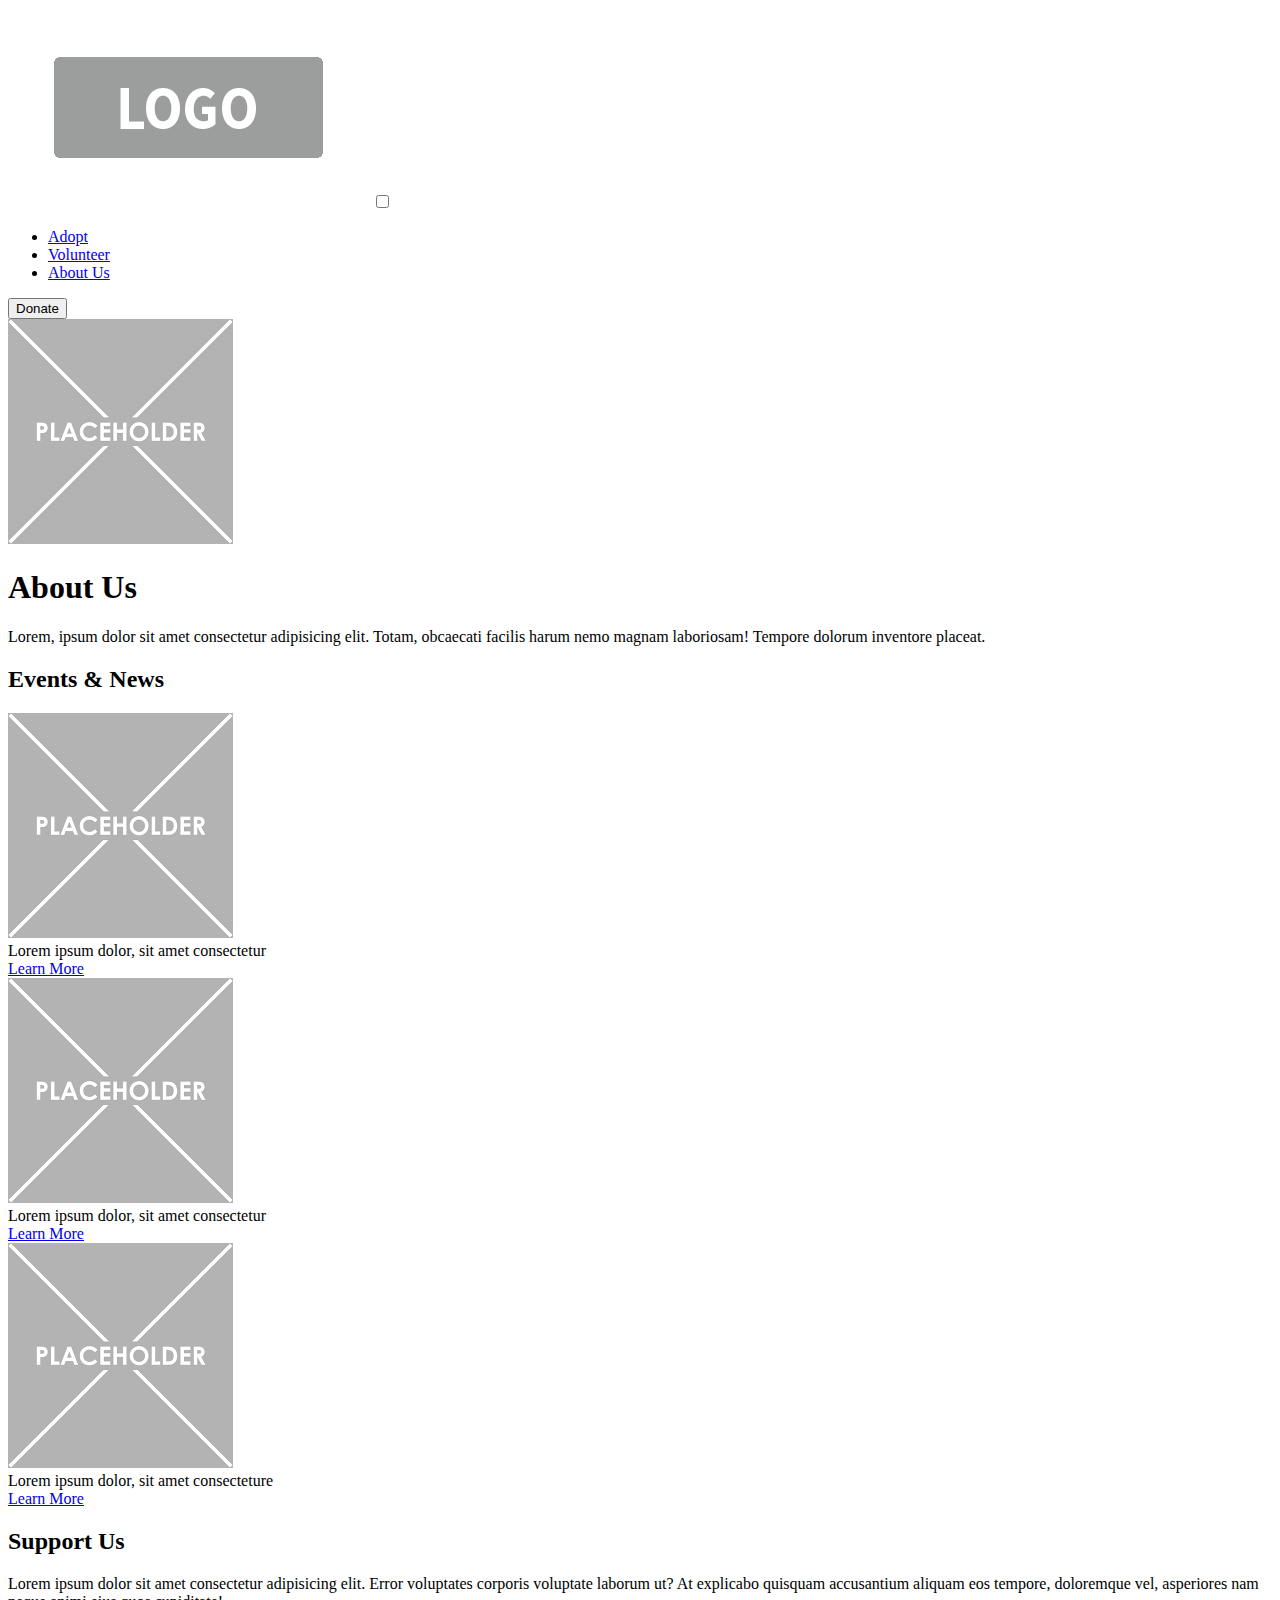
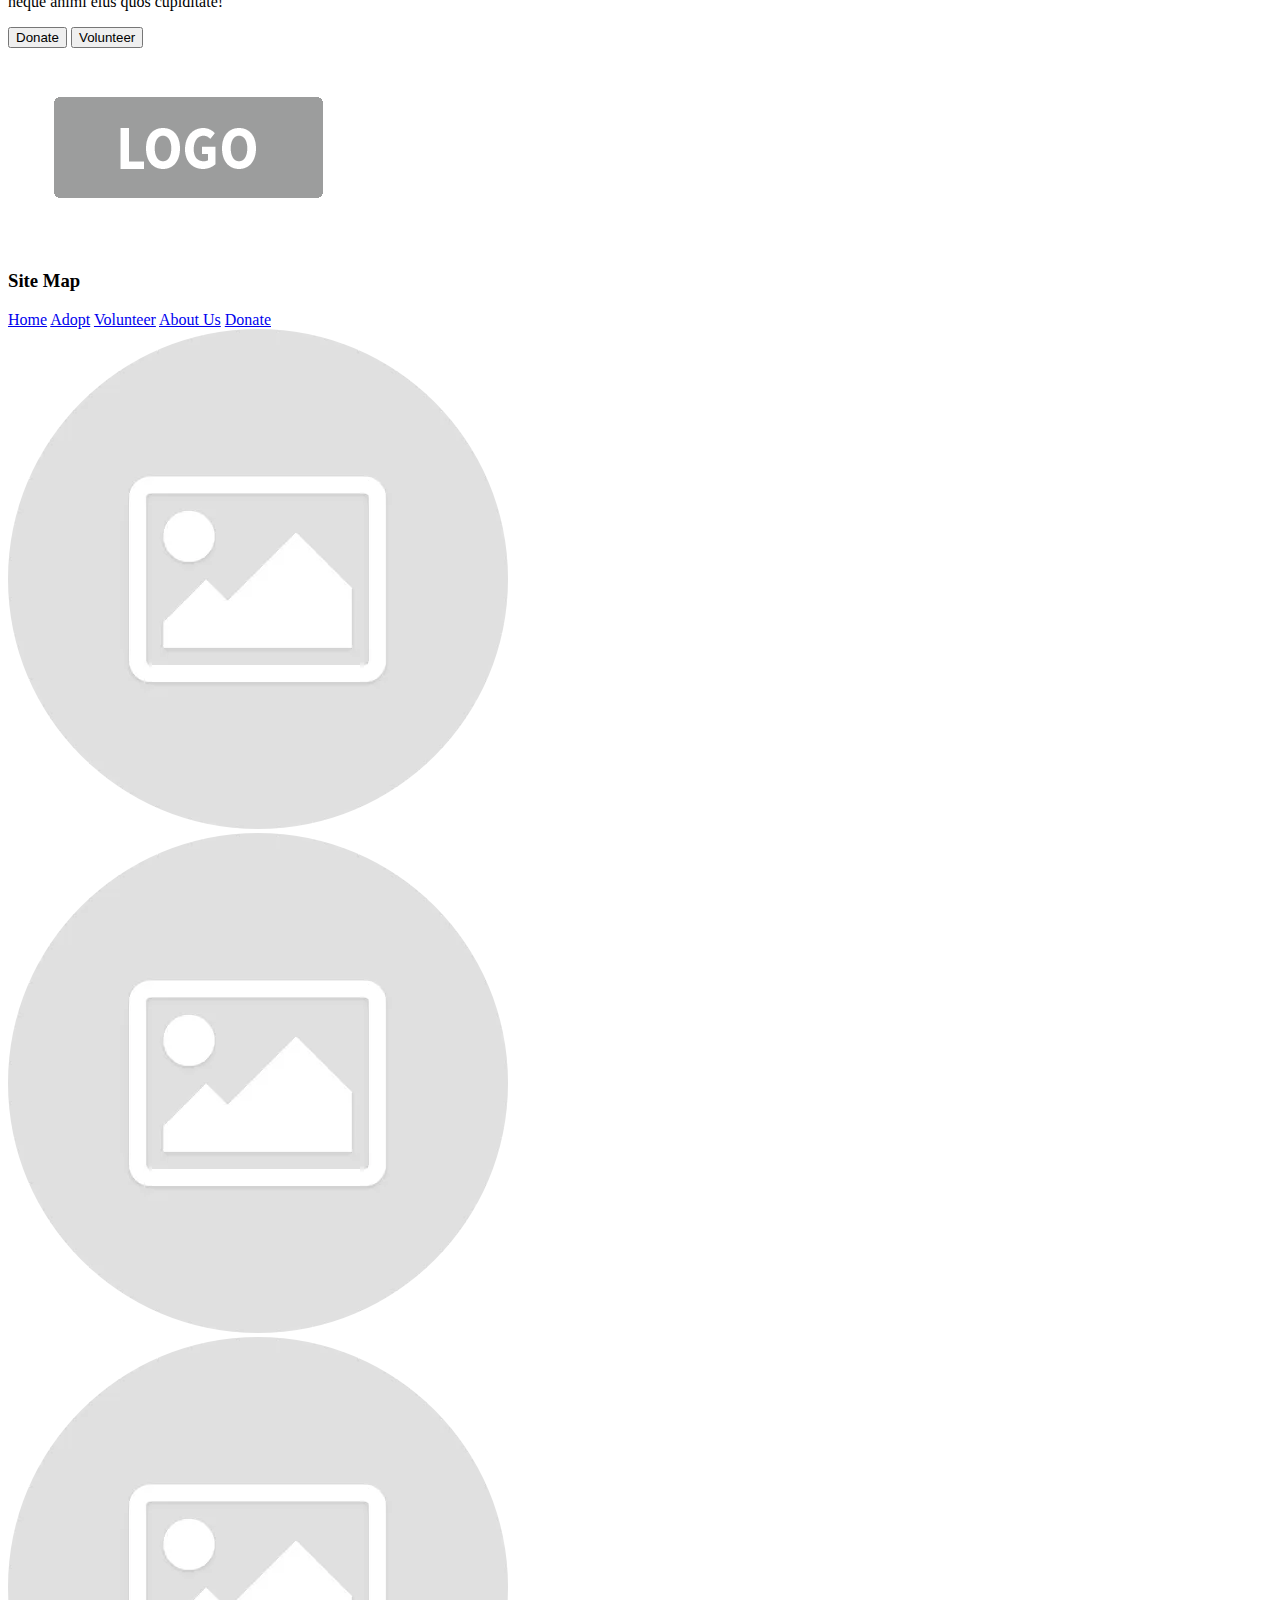
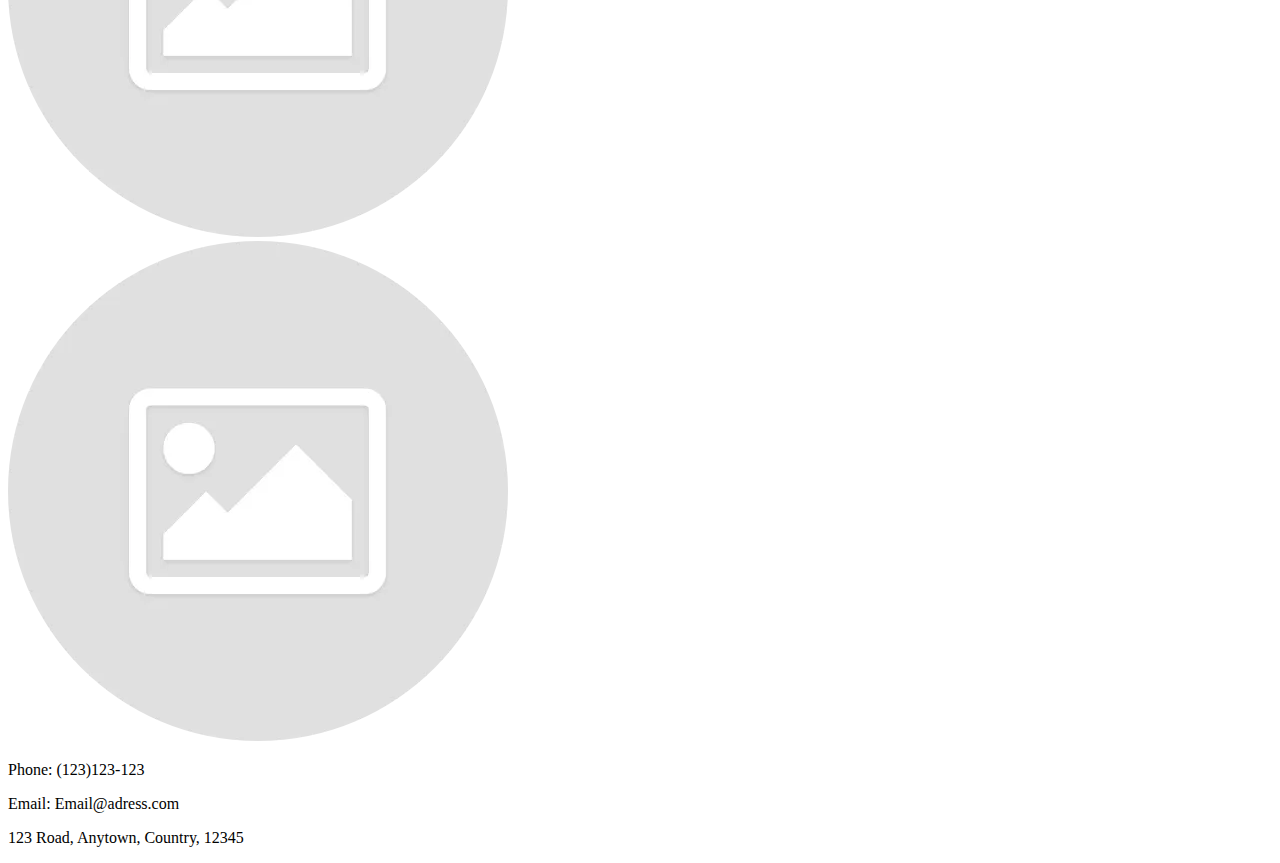
==== about.html @ 67df7d13 "Add files via upload" ====
<!DOCTYPE html>
<html lang="en">
<head>
    <meta charset="UTF-8">
    <meta http-equiv="X-UA-Compatible" content="IE=edge">
    <meta name="viewport" content="width=device-width, initial-scale=1.0">
    <title>Adoption Website</title>
    <link rel="stylesheet" href="CSS/about.css">
</head>
<body>
    <header class="top-nav"> 
        <a href="index.html">
        <img class='logo' src="images/logo.png" alt="logo"></a>
        <input id="menu-toggle" type="checkbox" />
        <label class='menu-button-container' for="menu-toggle">
        <div class='menu-button'></div>
        </label>
        <nav>
            <ul class="nav_links">
                <li id="id-1"><a href="adopt.html">Adopt</a></li>
                <li id="id-2"><a href="volunteer.html">Volunteer</a></li>
                <li id="id-3"><a href="about.html">About Us</a></li>
            </ul>
        </nav>
        <a class="cta" href="#"><button>Donate</button></a>
    </header>

    <div class="about-container">
        <div class="about-image">
            <img src="images/placeholder.png" alt="placeholder">
          </div>
        <div class="about-text">
            <h1>About Us</h1>
            <p>Lorem, ipsum dolor sit amet consectetur adipisicing elit. Totam, obcaecati facilis harum nemo magnam laboriosam! Tempore dolorum inventore placeat.</p>
          </div>
        
      </div>


      <div class="events-container">
        <h2>Events & News</h2>
    </div>


      <div class="gallery-container">
        
      <div class="gallery">
          <img src="images/placeholder.png" alt="Placeholder">
        <div class="desc">Lorem ipsum dolor, sit amet consectetur</div>
        <a href="article.html">Learn More</a>
      </div>
      
      <div class="gallery">
          <img src="images/placeholder.png" alt="Placeholder" >
        <div class="desc">Lorem ipsum dolor, sit amet consectetur</div>
        <a href="article.html">Learn More</a>
      </div>
      
      <div class="gallery">
        <img src="images/placeholder.png" alt="Placeholder" >
        <div class="desc">Lorem ipsum dolor, sit amet consecteture</div>
        <a href="article.html">Learn More</a>
      </div>

      
    </div>
<div class="support-container">
    <div class="support">
        <h2>Support Us</h2>
    </div>
    <div class="supportdesc">
        <p>Lorem ipsum dolor sit amet consectetur adipisicing elit. Error voluptates corporis voluptate laborum ut? At explicabo quisquam accusantium aliquam eos tempore, doloremque vel, asperiores nam neque animi eius quos cupiditate!</p>
    </div>
    <div class="supportbut">
        <a class="dono" href="#"><button>Donate</button></a>
        <a class="vol" href="volunteer.html"><button>Volunteer</button></a>
    </div>

</div>
</div>
  <div class="footer">
    <div class="col-1">
        <a href="index.html">
            <img class='logo' src="images/logo.png" alt="logo"></a>
        
    </div>
    <div class="col-2">
        <h3>Site Map</h3>
        <a href="index.html">Home</a>
        <a href="adopt.html">Adopt</a>
        <a href="volunteer.html">Volunteer</a>
        <a href="about.html">About Us</a>
        <a href="#">Donate</a>
    </div>
    <div class="col-3">
        <div class="social-icons">
        <div class="social_1">
            <img src="images/placeholder_round.webp" alt="social media">
        </div>
        <div class="social_2">
            <img src="images/placeholder_round.webp" alt="social media">
        </div>
        <div class="social_3">
            <img src="images/placeholder_round.webp" alt="social media">
        </div>
        <div class="social_4">
            <img src="images/placeholder_round.webp" alt="social media">
        </div>
    </div>
        <div class="contact">
            <div class="stuff">
                <p>Phone: (123)123-123 <p>
                <p> Email: Email@adress.com</p>
            </div>
            <div class="adress">
                <p>123 Road, Anytown, Country, 12345</p>
            </div>
            
        </div>
        
    </div>
  </div>


    
</body>
</html>
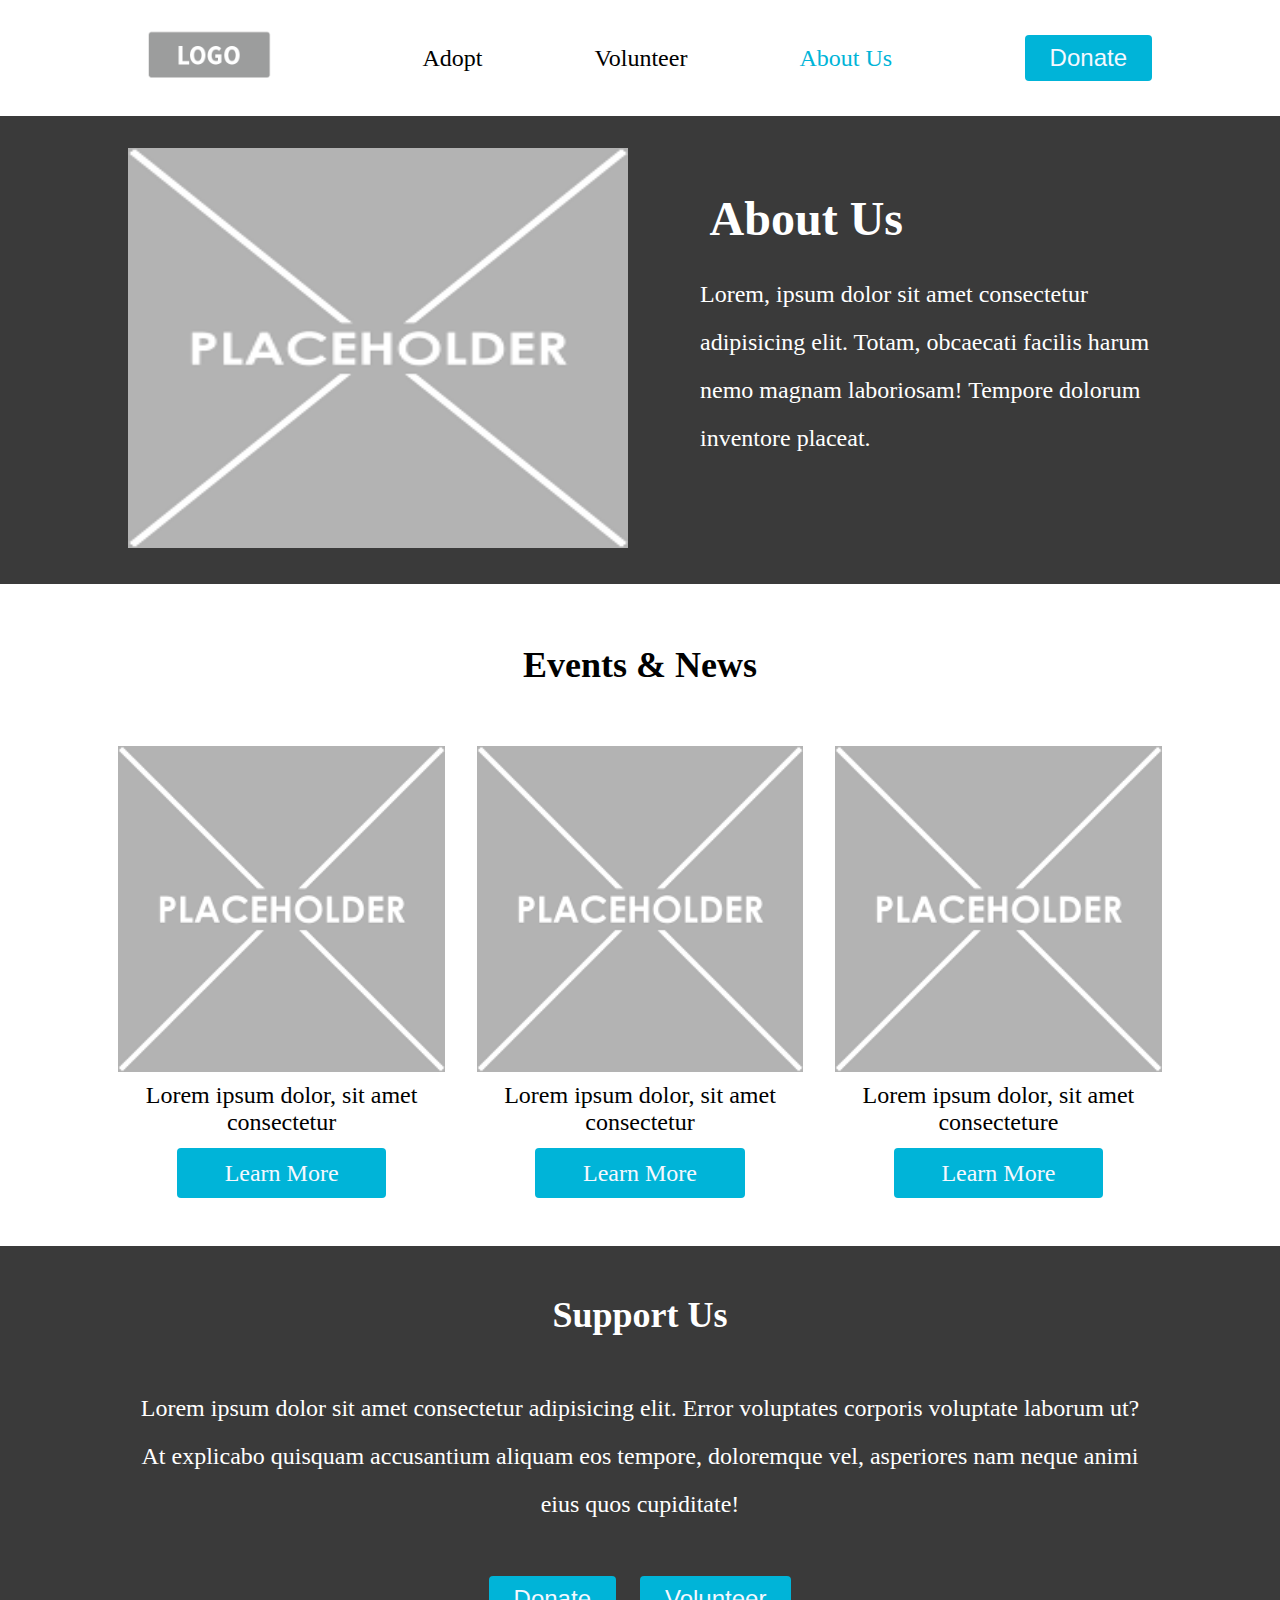
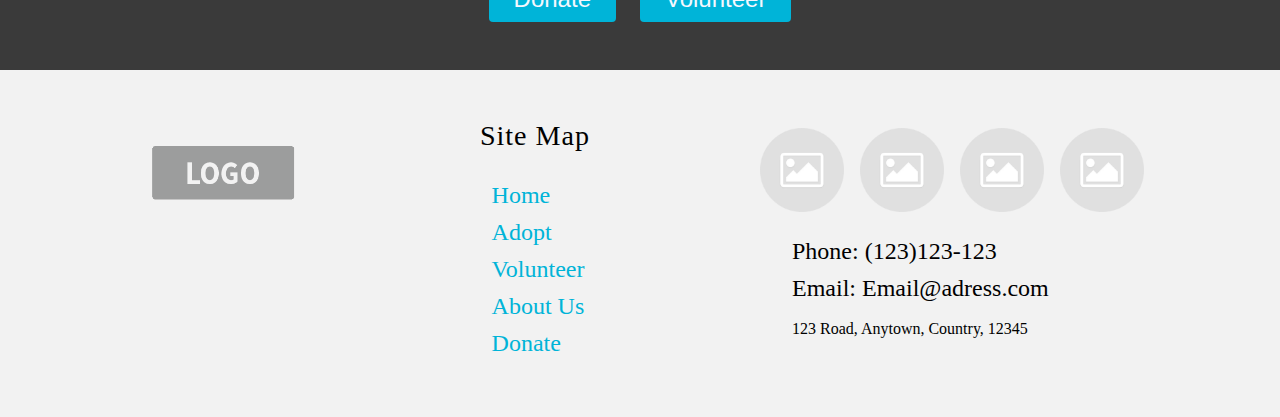
==== commit 79242545: "Update about.html" ====
--- a/about.html
+++ b/about.html
@@ -5,7 +5,7 @@
     <meta http-equiv="X-UA-Compatible" content="IE=edge">
     <meta name="viewport" content="width=device-width, initial-scale=1.0">
     <title>Adoption Website</title>
-    <link rel="stylesheet" href="CSS/about.css">
+    <link rel="stylesheet" href="css/about.css">
 </head>
 <body>
     <header class="top-nav"> 
@@ -124,4 +124,4 @@
 
     
 </body>
-</html>+</html>
--- a/css/about.css
+++ b/css/about.css
@@ -0,0 +1,388 @@
+*{
+  box-sizing: border-box;
+  margin: 0;
+  padding: 0;
+}
+
+:root{
+  --subtitle: 1.5rem;
+  --linkcolor: rgb(0, 180, 216);
+  --linktext: rgb(245, 248, 255);
+}
+body{
+  background-color: white;
+  font-family: Verdana;
+}
+li, a, button {
+  font-size: var(--subtitle);
+  color: black;
+  text-decoration: none;
+}
+header{
+  display: flex;
+  justify-content: space-between;
+  align-items: center;
+  padding: 10px 10%;
+}
+.nav_links{
+  list-style: none;
+}
+.nav_links li{
+  padding: 0px 40px;
+}
+ul.nav_links{
+  display: flex;
+}
+.nav_links li a{
+  transition: all 0.3s ease 0s;
+}
+.nav_links li a:hover{
+  color:var(--linkcolor);
+  text-decoration: underline;
+}
+
+button{
+  color: var(--linktext);
+  padding: 7px 23px;
+  background-color: var(--linkcolor);
+  border: 2px solid transparent;
+  border-radius: 4px;
+  cursor: pointer;
+  transition: all 0.3s ease 0s;
+}
+button:hover {
+  background-color: var(--linkcolorhov);
+  color:  var(--linkcolor);
+  border: 2px solid var(--linkcolor);
+  
+
+}
+.logo{
+  height: 90px;
+  width: auto;
+}
+#id-3 a{
+  color: var(--linkcolor);
+}
+/* BODY */
+ 
+.about-container {
+    display: flex;
+    align-items: center;
+    justify-content: center;
+    background-color: rgb(58, 58, 58);
+    padding: 2em 10%;
+  }
+  .about-text {
+    font-size: var(--subtitle);
+    float: right;
+    color: white;
+  }
+  .about-text p{
+    line-height: 2em;
+    padding-top: 1em;
+    padding-bottom: 2em;
+    padding-left: 3em;
+
+  }
+  .about-text h1{
+  font-size: 3rem;
+  padding-left: 1.7em;
+}
+  
+
+  .about-image{
+    float: left;
+  }
+  .about-image img{
+    width: 500px;
+    height: 400px;
+  }
+
+
+  .events-container{
+    font-weight: lighter;
+    font-size: var(--subtitle);
+    display: flex;
+    align-items: center;
+    justify-content: center;
+    padding: 2.5em;
+}
+  .gallery-container{
+    display: flex;
+    justify-content: center;
+    gap: 2em;
+    margin-bottom: 3em;
+    padding: 0 2em;
+    margin-left: 5%;
+    margin-right: 5%;
+}
+  .gallery {
+    display: flex;
+    flex-direction: column; /* Stack image and description vertically */
+    align-items: center; /* Center content horizontally */
+    justify-content: flex-start; /* Ensure consistent alignment */
+    width: 30%;
+  }
+  
+  .gallery img {
+    max-width: 100%;
+    width: 100%;
+    height: auto;
+  }
+  
+
+  
+  .gallery a {
+    text-decoration: none;
+    display: inline-block;
+    background-color: var(--linkcolor);
+    border-radius: 4px;
+    border: 2px solid transparent;
+    padding: 0.4em 1.9em;
+    margin-top: 0.1rem;
+    color: var(--linktext);
+    font-size: var(--subtitle);
+    transition: all 0.3s ease 0s;
+  }
+  .gallery a:hover {
+    color: var(--linkcolor);
+    background-color:var(--linktext);
+    border: 2px solid var(--linkcolor);
+  }
+  .desc {
+    padding: 10px 0;
+    text-align: center;
+    font-size: var(--subtitle);
+  }
+.support-container{
+    background-color: rgb(58, 58, 58);
+}
+  .support{
+    font-size: var(--subtitle);
+    display: flex;
+    align-items: center;
+    justify-content: center;
+    padding: 2em 0 2em 0;
+    color: white;
+}
+.supportbut{
+    display: flex;
+    align-items: center;
+    justify-content: center;
+    flex-direction: row;
+    
+
+}
+.dono{
+    margin-right: 1em;
+}
+.dono, .vol{
+    padding-bottom: 2em;
+    
+}
+.supportdesc{
+    color: white;
+    display: flex;
+    align-items: center;
+    justify-content: center;
+    text-align: center;
+    padding: 0 10% 2em 10%;
+    font-size: 20px;
+    font-size: var(--subtitle);
+    line-height: 2em;
+}
+
+
+
+
+
+/* FOOOTER */
+.footer{
+    width: 100%;
+    padding: 50px 10%;
+    background: rgb(242, 242, 242);
+    display: flex;
+    font-size: var(--subtitle); 
+}
+
+
+.col-1 img{
+    width: 190px;
+    height: auto;
+}
+.col-2{
+    text-align: center;
+    flex-grow: 2;
+    
+}
+.footer div h3{
+    font-weight: 300;
+    margin-bottom: 30px;
+    letter-spacing: 1px;
+}
+.col-2 a{
+    display: block;
+    text-decoration: none;
+    color: var(--linkcolor);
+    margin-bottom: 10px;
+    text-align: left;
+    margin-left: 40%;
+    transition: all 0.3s ease 0s;
+}
+.col-2 a:hover{
+    text-decoration: underline;}
+
+.social-icons{
+    display: flex;
+    align-items: center;
+    justify-content: center;
+    margin-bottom: 3%;
+
+}
+.social-icons img{
+    height: 100px;
+    width: auto;
+    padding: 0.5rem
+}
+.contact {
+    margin-left: 10%;
+    text-align:left;
+
+}
+.adress{
+    text-align: left;
+    font-size: 1rem;
+    margin-top: 5%;
+}
+.stuff p:last-of-type{
+    margin-top: 10px;
+}
+
+.nav_links > li {
+  margin: 0 1rem;
+  overflow: hidden;
+}
+.menu-button-container {
+  display: none;
+  cursor: pointer;
+  flex-direction: column;
+
+}
+
+#menu-toggle {
+  display: none;
+}
+.menu-button,
+.menu-button::before,
+.menu-button::after {
+  display: block;
+  background-color: #000000;
+  position: absolute;
+  height: 6px;
+  width: 40px;
+  transition: transform 400ms cubic-bezier(0.23, 1, 0.32, 1);
+  border-radius: 2px;
+}
+.menu-button::before {
+  content: '';
+  margin-top: -10px;
+}
+
+.menu-button::after {
+  content: '';
+  margin-top: 10px;
+}
+
+#menu-toggle:checked + .menu-button-container .menu-button::before {
+  margin-top: 0px;
+  transform: rotate(405deg);
+}
+#menu-toggle:checked + .menu-button-container .menu-button {
+  background: rgba(255, 255, 255, 0);
+}
+
+#menu-toggle:checked + .menu-button-container .menu-button::after {
+  margin-top: 0px;
+  transform: rotate(-405deg);
+}
+
+@media only screen and (max-width: 1050px) {
+    .footer{
+      flex-direction: column;
+      align-items: center;
+    }
+    .col-2 a {
+      display: block;
+      margin-left: 0;
+      text-align: center;
+    }
+    .contact{
+      align-items: center;
+      text-align: center;
+      margin-left: 0;
+    }
+    .adress{
+      text-align: center;
+    }
+    .gallery-container{
+        flex-direction: column;
+        margin: 0;
+        padding-left: 10%;
+        align-items: center;
+        margin-bottom: 2em;
+      }
+      .gallery{
+        width: 400px;
+      }
+      .about-image{
+        display: none;
+      }
+      .about-text p{
+        text-align: center;
+        padding-left: 0;
+    
+      }
+      .about-text h1{
+      text-align: center;
+      padding-left: 0;
+    }
+    
+  }
+  @media only screen and (max-width: 1150px) {
+    .menu-button-container {
+      display: flex;
+    }
+    .nav_links {
+      position: absolute;
+      top: 0;
+      margin-top: 7.2em;
+      left: 0;
+      flex-direction: column;
+      width: 100%;
+      justify-content: center;
+      align-items: center;
+    }
+    .nav_links li a { 
+      color: white;}
+    #menu-toggle ~ nav .nav_links li {
+      height: 0;
+      margin: 0;
+      padding: 0;
+      border: 0;
+      transition: height 400ms cubic-bezier(0.23, 1, 0.32, 1);
+    }
+    #menu-toggle:checked ~ nav .nav_links li {
+      height: 2.5em;
+      padding: 0.5em;
+      transition: height 400ms cubic-bezier(0.23, 1, 0.32, 1);
+    } 
+    .nav_links > li {
+      display: flex;
+      justify-content: center;
+      margin: 0;
+      padding: 0.5em 0;
+      width: 100%;
+      color: white;
+      background-color:  rgb(58, 58, 58);
+    }}